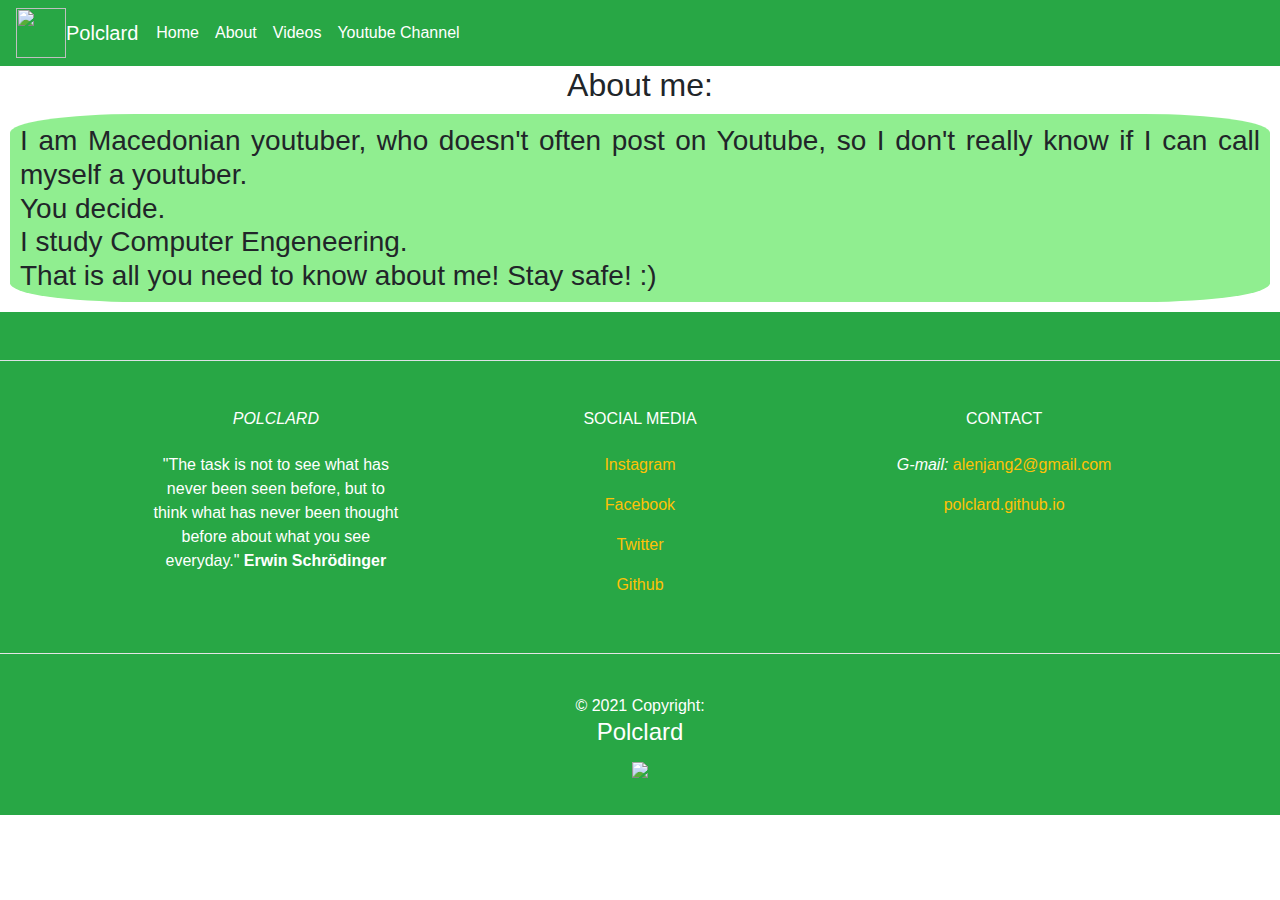
==== about.html @ c2f27df5 "uploading site" ====
<!DOCTYPE html>
<html lang="en">
<head>
    <meta charset="UTF-8">
    <meta http-equiv="X-UA-Compatible" content="IE=edge">
    <meta name="viewport" content="width=device-width, initial-scale=1.0">
    <link rel="stylesheet" href="https://maxcdn.bootstrapcdn.com/bootstrap/4.0.0/css/bootstrap.min.css" integrity="sha384-Gn5384xqQ1aoWXA+058RXPxPg6fy4IWvTNh0E263XmFcJlSAwiGgFAW/dAiS6JXm" crossorigin="anonymous">
    <link rel="stylesheet" href="style.css">
    <link rel="icon" href="https://lh3.googleusercontent.com/a-/AOh14GiRfctjqvedFyQnl9PPeYPsRQLOtk3JEXrmNeioTg=s600-k-no-rp-mo" />
    <title>Polclard</title>
</head>
<body>
    <nav class="navbar navbar-expand-lg navbar-dark bg-success">
        <img src="https://lh3.googleusercontent.com/a-/AOh14GiRfctjqvedFyQnl9PPeYPsRQLOtk3JEXrmNeioTg=s600-k-no-rp-mo" style="width: 50px; height: 50px; margin: 0; padding: 0;">
        <h2 class="navbar-brand text-white"style="margin: 0; padding: 0%;padding-right: 10px;">Polclard</h2>
        
        <button class="navbar-toggler" type="button" data-toggle="collapse" data-target="#navbarNav" aria-controls="navbarNav" aria-expanded="false" aria-label="Toggle navigation">
        <span class="navbar-toggler-icon"></span>
        </button>
        <div class="collapse navbar-collapse" id="navbarNav">
        <ul class="navbar-nav">
         <li class="nav-item active">
            <a class="nav-link"href="index.html">Home <span class="sr-only">(current)</span></a>
         </li>
            <li class="nav-item active">
            <a class="nav-link"  href="about.html">About <span class="sr-only">(current)</span></a>
            </li>
            <li class="nav-item active">
            <a class="nav-link"  href="videos.html">Videos<span class="sr-only">(current)</span></a>
            </li>
            <li class="nav-item active">
            <a class="nav-link" target=”_blank” href="https://www.youtube.com/channel/UCYEv4xKO9gdaxzRcnL0eB0Q">Youtube Channel<span class="sr-only">(current)</span></a>
            </li>
        </ul>
    </div>
</nav>



<div class="parent">
    <div class="child">
        <h2 style="text-align:center">
            About me:
        </h2>
        <h3 style="text-align: justify; margin: 10px; background-color: lightgreen; padding:10px; border-radius: 10%;">
            I am Macedonian youtuber, who doesn't often post on Youtube, so I don't really know 
            if I can call myself a youtuber.<br> You decide.<br>
            I study Computer Engeneering.<br>
            That is all you need to know about me!
            Stay safe! :)
        </h3>
    </div>
</div>




<div>
<!-- Footer -->
<footer class="text-center text-dark-start bg-success text-muted text-white">
    <!-- Section: Social media -->
    <section
      class="d-flex justify-content-center justify-content-lg-between p-4 border-bottom"
    >
      <!-- Left -->
      <div class="me-5 d-none d-lg-block">
        <span></span>
      </div>
      <!-- Left -->
  
      <!-- Right -->
      <div>
        <a href="" class="me-4 text-reset">
          <i class="fab fa-facebook-f"></i>
        </a>
        <a href="" class="me-4 text-reset">
          <i class="fab fa-twitter"></i>
        </a>
        <a href="" class="me-4 text-reset">
          <i class="fab fa-google"></i>
        </a>
        <a href="" class="me-4 text-reset">
          <i class="fab fa-instagram"></i>
        </a>
        <a href="" class="me-4 text-reset">
          <i class="fab fa-linkedin"></i>
        </a>
        <a href="" class="me-4 text-reset">
          <i class="fab fa-github"></i>
        </a>
      </div>
      <!-- Right -->
    </section>
    <!-- Section: Social media -->
  
    <!-- Section: Links  -->
    <section class="">
      <div class="container text-center text-md-start mt-5">

        <div class="row mt-3">

          <div class="col-md-3 col-lg-4 col-xl-3 mx-auto mb-4">
            <!-- Content -->
            <h6 class="text-uppercase fw-bold mb-4">
              <i class="fas fa-gem me-3 text-white">Polclard</i>
            </h6>
            <p class="text-white">
                "The task is not to see what has never been seen before, but to think what has never been thought before about what you see everyday."
                <strong>Erwin Schrödinger</strong>
            </p>
            
          </div>
          <!-- Grid column -->
  
          <!-- Grid column -->
          <div class="col-md-2 col-lg-2 col-xl-2 mx-auto mb-4">
            <!-- Links -->
            <h6 class="text-uppercase fw-bold mb-4 text-white">
              Social Media
            </h6>
            <p>
              <a href="https://www.instagram.com/jangelov_alen/?hl=en" target=”_blank” class="text-reset text-warning text-decoration-underline">Instagram</a>
            </p>
            <p>
              <a href="https://www.facebook.com/Polclard" target=”_blank” class="text-reset text-warning text-decoration-underline">Facebook</a>
            </p>
            <p>
              <a href="https://twitter.com/jangelov_alen" target=”_blank” class="text-reset text-warning text-decoration-underline">Twitter</a>
            </p>
            <p>
              <a href="https://github.com/Polclard" target=”_blank” class="text-reset text-warning text-decoration-underline">Github</a>
            </p>
          </div>
          <!-- Grid column -->
  
          <!-- Grid column -->
          
          <!-- Grid column -->
  
          <!-- Grid column -->
          <div class="col-md-4 col-lg-3 col-xl-3 mx-auto mb-md-0 mb-4">
            <!-- Links -->
            <h6 class="text-uppercase fw-bold mb-4 text-white">
              Contact
            </h6>
            <p><i class="fas fa-home me-3 text-white">G-mail: </i><a href="mailto:alenjang2@gmail.com" class="text-primary text-warning">alenjang2@gmail.com</a></p>
            <p>
              <i class="fas fa-envelope me-3"></i>
              <a href="https://polclard.github.io/" class="text-warning">polclard.github.io</a>
            </p>
          </div>
          <!-- Grid column -->
        </div>
        <!-- Grid row -->
      </div>
    </section>
    <!-- Section: Links  -->
  
    <!-- Copyright -->
    <hr style="background-color: white;">
    <div class="text-center p-4 bg-success text-white">
      © 2021 Copyright:
      <h4>Polclard</h4>
      <h4><img src="https://lh3.googleusercontent.com/a-/AOh14GiRfctjqvedFyQnl9PPeYPsRQLOtk3JEXrmNeioTg=s600-k-no-rp-mo"></h4>
    </div>
  </footer>
</div>

</body>
<script src="https://code.jquery.com/jquery-3.2.1.slim.min.js" integrity="sha384-KJ3o2DKtIkvYIK3UENzmM7KCkRr/rE9/Qpg6aAZGJwFDMVNA/GpGFF93hXpG5KkN" crossorigin="anonymous"></script>
<script src="https://cdnjs.cloudflare.com/ajax/libs/popper.js/1.12.9/umd/popper.min.js" integrity="sha384-ApNbgh9B+Y1QKtv3Rn7W3mgPxhU9K/ScQsAP7hUibX39j7fakFPskvXusvfa0b4Q" crossorigin="anonymous"></script>
<script src="https://maxcdn.bootstrapcdn.com/bootstrap/4.0.0/js/bootstrap.min.js" integrity="sha384-JZR6Spejh4U02d8jOt6vLEHfe/JQGiRRSQQxSfFWpi1MquVdAyjUar5+76PVCmYl" crossorigin="anonymous"></script>
<script src="script.js"></script>
</html>
---- style.css ----
.nav-item{
    height: auto;
}

html, body{
    font-family:'Segoe UI', Tahoma, Geneva, Verdana, sans-serif;
}

.nav-item:hover{
    opacity: 62%;
    transition: 0.2s;
}

.carousel-control-prev-icon {
    background-image: url("");
}
      
.carousel-control-next-icon {
    background-image: url("");
  
}

.col-sm{
    padding:10px;
    margin-left: 10xp;
    background-color: #28a745;
    margin:10px;
    padding-bottom: 30px;
}

.banner {
    background: #a770ef;
    background: -webkit-linear-gradient(to right, #a770ef, #cf8bf3, #fdb99b);
    background: linear-gradient(to right, #a770ef, #cf8bf3, #fdb99b);
  }
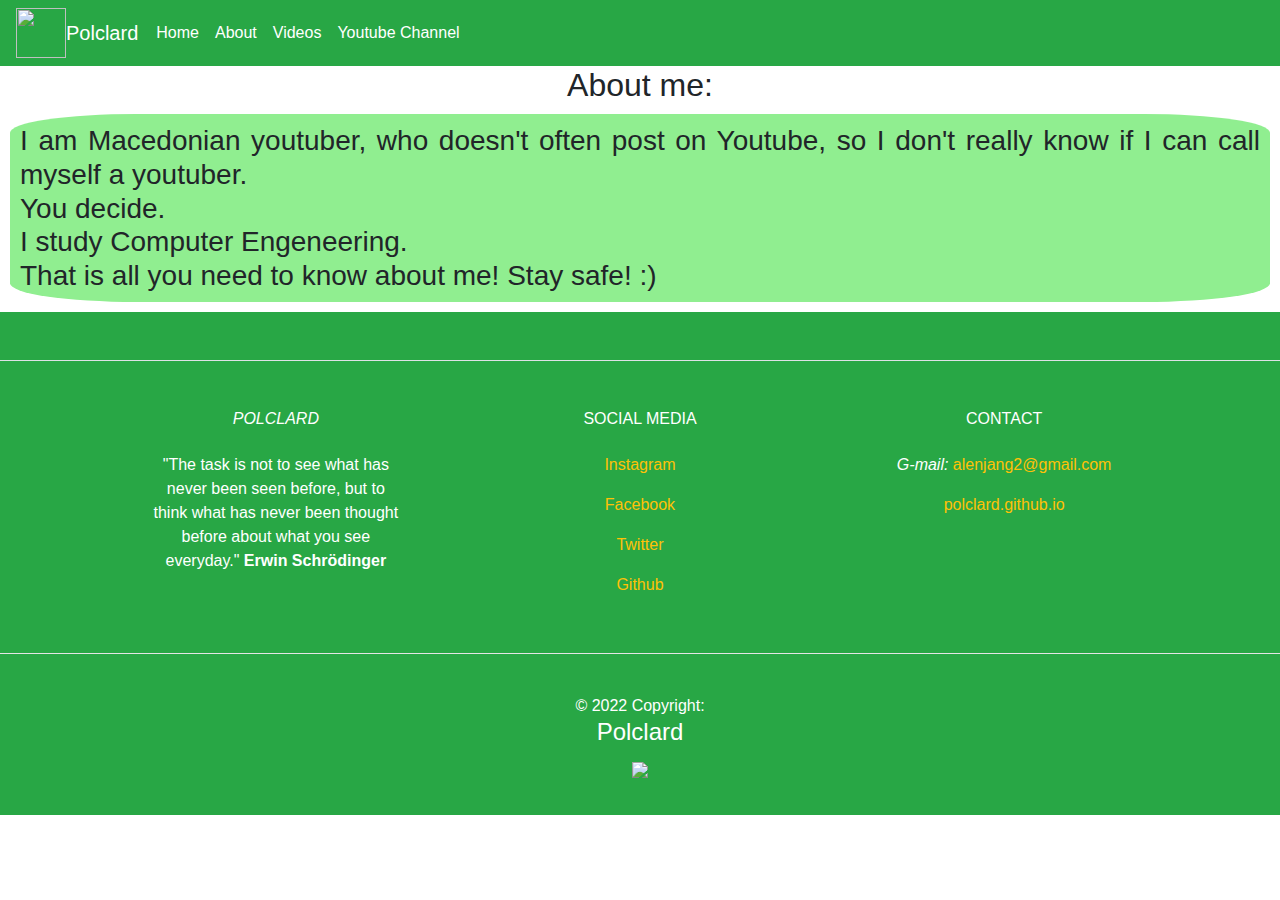
==== commit f4c49abb: "update" ====
--- a/about.html
+++ b/about.html
@@ -159,7 +159,7 @@
     <!-- Copyright -->
     <hr style="background-color: white;">
     <div class="text-center p-4 bg-success text-white">
-      © 2021 Copyright:
+      © 2022 Copyright:
       <h4>Polclard</h4>
       <h4><img src="https://lh3.googleusercontent.com/a-/AOh14GiRfctjqvedFyQnl9PPeYPsRQLOtk3JEXrmNeioTg=s600-k-no-rp-mo"></h4>
     </div>
@@ -171,4 +171,4 @@
 <script src="https://cdnjs.cloudflare.com/ajax/libs/popper.js/1.12.9/umd/popper.min.js" integrity="sha384-ApNbgh9B+Y1QKtv3Rn7W3mgPxhU9K/ScQsAP7hUibX39j7fakFPskvXusvfa0b4Q" crossorigin="anonymous"></script>
 <script src="https://maxcdn.bootstrapcdn.com/bootstrap/4.0.0/js/bootstrap.min.js" integrity="sha384-JZR6Spejh4U02d8jOt6vLEHfe/JQGiRRSQQxSfFWpi1MquVdAyjUar5+76PVCmYl" crossorigin="anonymous"></script>
 <script src="script.js"></script>
-</html>+</html>
--- a/style.css
+++ b/style.css
@@ -11,6 +11,33 @@
     transition: 0.2s;
 }
 
+
+
+.main-tit{
+    animation-iteration-count: infinite;
+    animation-name: mymove;
+    animation-duration: 3.4s;
+margin: 0;
+margin-bottom: 10px;
+margin-top: 10px;
+}
+
+@keyframes mymove {
+    0% {
+        transform:translate(0, 20%);
+      }
+      
+    50%{
+        transform:translate(0, -20%);
+    }
+
+    100%{
+        transform:translate(0, 20%);
+    }
+
+}
+
+
 .carousel-control-prev-icon {
     background-image: url("");
 }
@@ -18,6 +45,10 @@
 .carousel-control-next-icon {
     background-image: url("");
   
+}
+.btn{
+    background-color: red;
+    color: black !important;
 }
 
 .col-sm{
